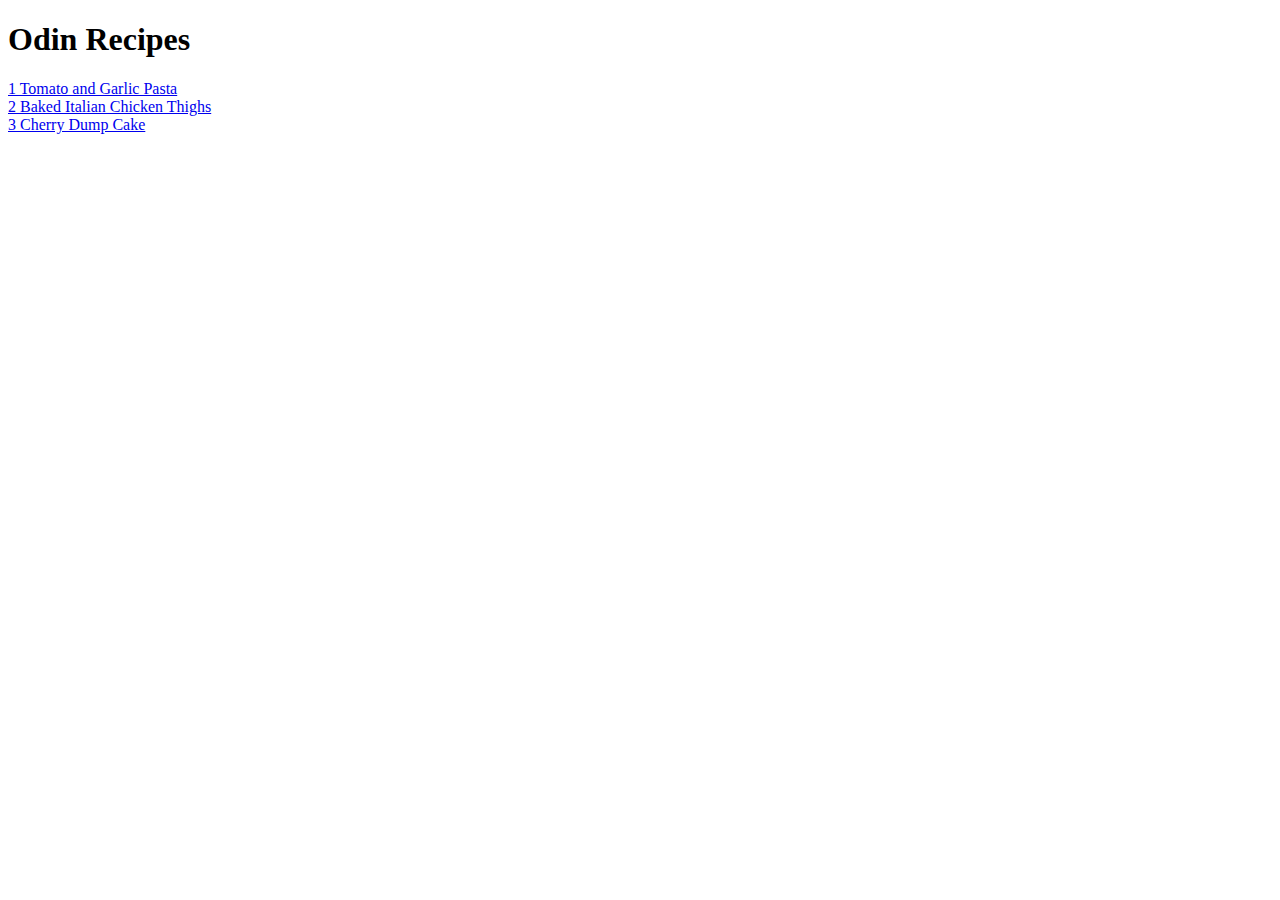
==== index.html @ 5843c40d "added all files" ====
<!DOCTYPE html>
<html lang="en">    
</html>

<head>
    <meta charset="utf-8">

    <title>Odin recipes</title>
</head>

<body>
    <h1>Odin Recipes</h1>
    <a href="./recipes/Pasta.html">1 Tomato and Garlic Pasta</a>
    <br>
    <a href="./recipes/chicken.html">2 Baked Italian Chicken Thighs</a>
    <br>
    <a href="./recipes/cake.html">3 Cherry Dump Cake</a>
</body>
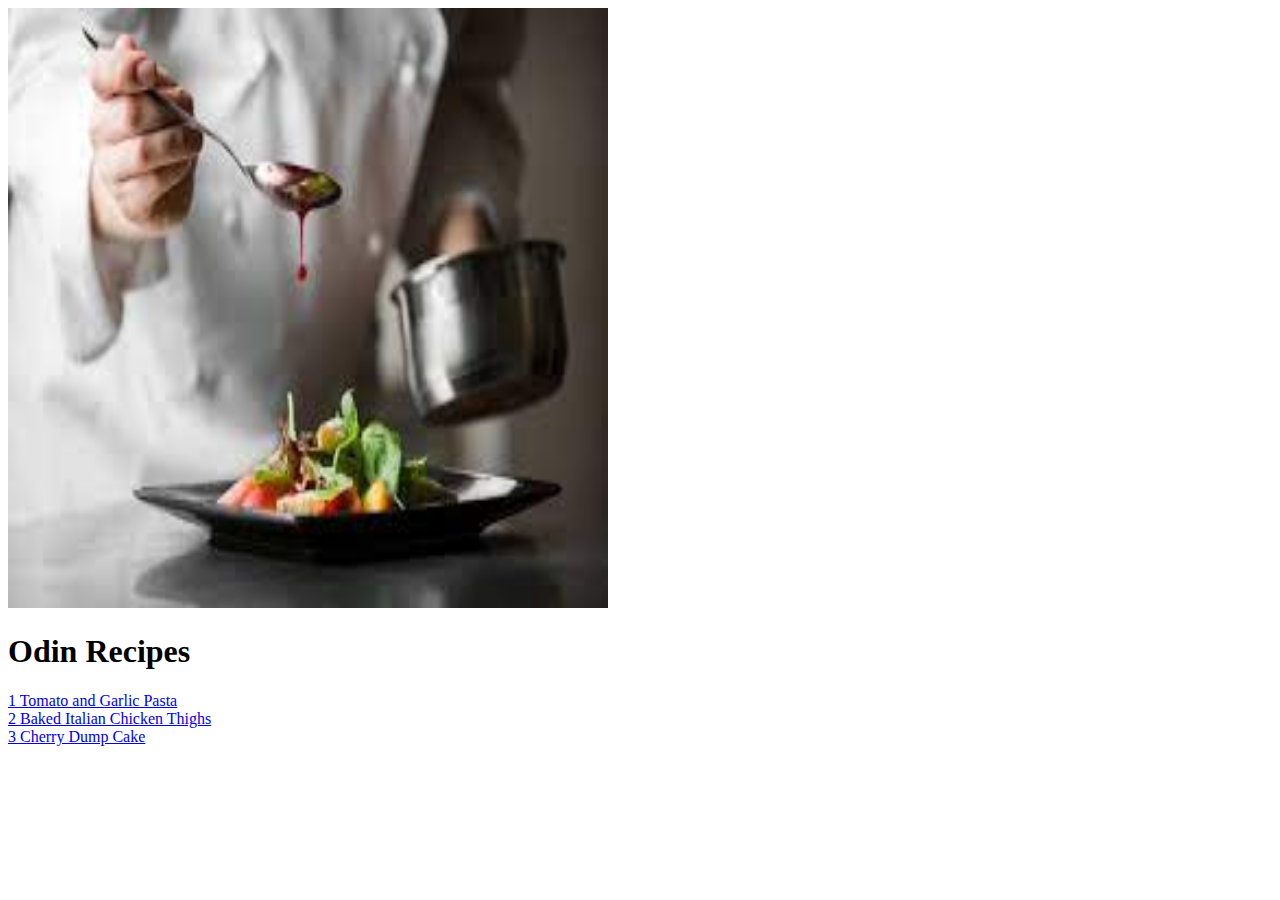
==== commit c04827f5: "added chef.jpeg and edited index.html" ====
--- a/index.html
+++ b/index.html
@@ -6,6 +6,7 @@
     <meta charset="utf-8">
 
     <title>Odin recipes</title>
+    <img src="./images/chef.jpeg" alt="chef" style="width:600px;height:600px;" >
 </head>
 
 <body>
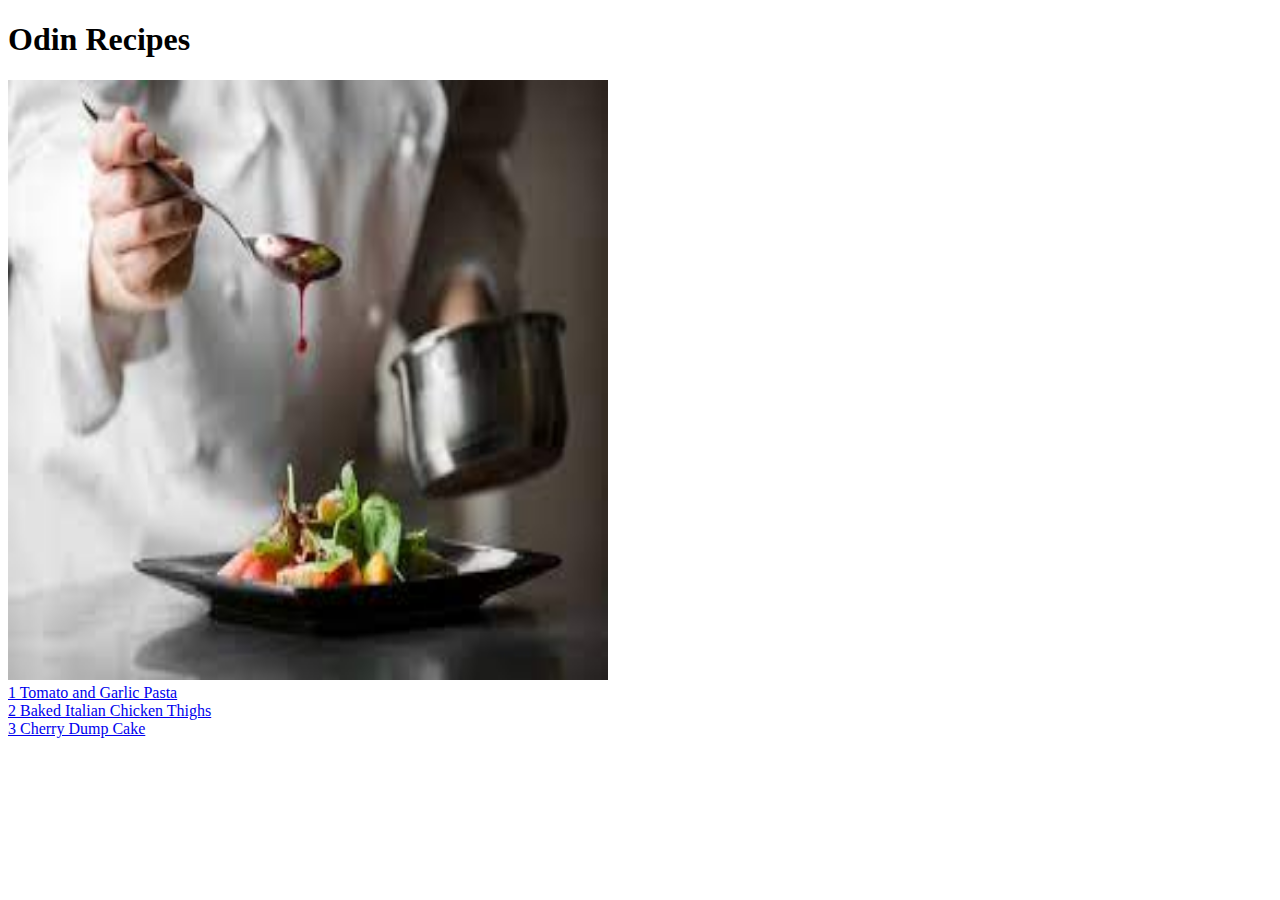
==== commit 7b294343: "edited index.html" ====
--- a/index.html
+++ b/index.html
@@ -6,11 +6,14 @@
     <meta charset="utf-8">
 
     <title>Odin recipes</title>
-    <img src="./images/chef.jpeg" alt="chef" style="width:600px;height:600px;" >
+
 </head>
 
 <body>
     <h1>Odin Recipes</h1>
+    <img src="./images/chef.jpeg" alt="chef" style="width:600px;height:600px;" >
+    <br>
+
     <a href="./recipes/Pasta.html">1 Tomato and Garlic Pasta</a>
     <br>
     <a href="./recipes/chicken.html">2 Baked Italian Chicken Thighs</a>
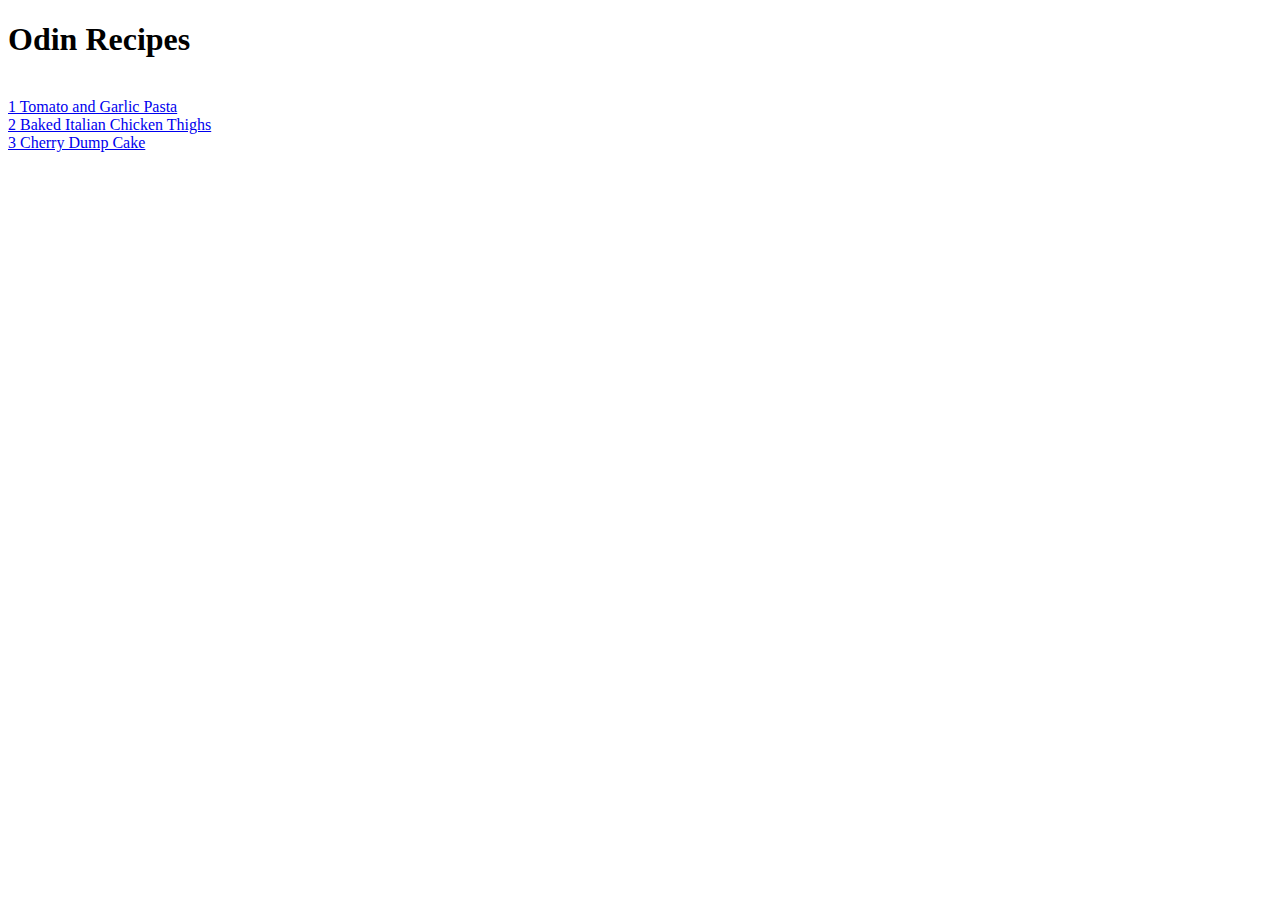
==== commit 5bb54eab: "edited index.html" ====
--- a/index.html
+++ b/index.html
@@ -11,7 +11,6 @@
 
 <body>
     <h1>Odin Recipes</h1>
-    <img src="./images/chef.jpeg" alt="chef" style="width:600px;height:600px;" >
     <br>
 
     <a href="./recipes/Pasta.html">1 Tomato and Garlic Pasta</a>
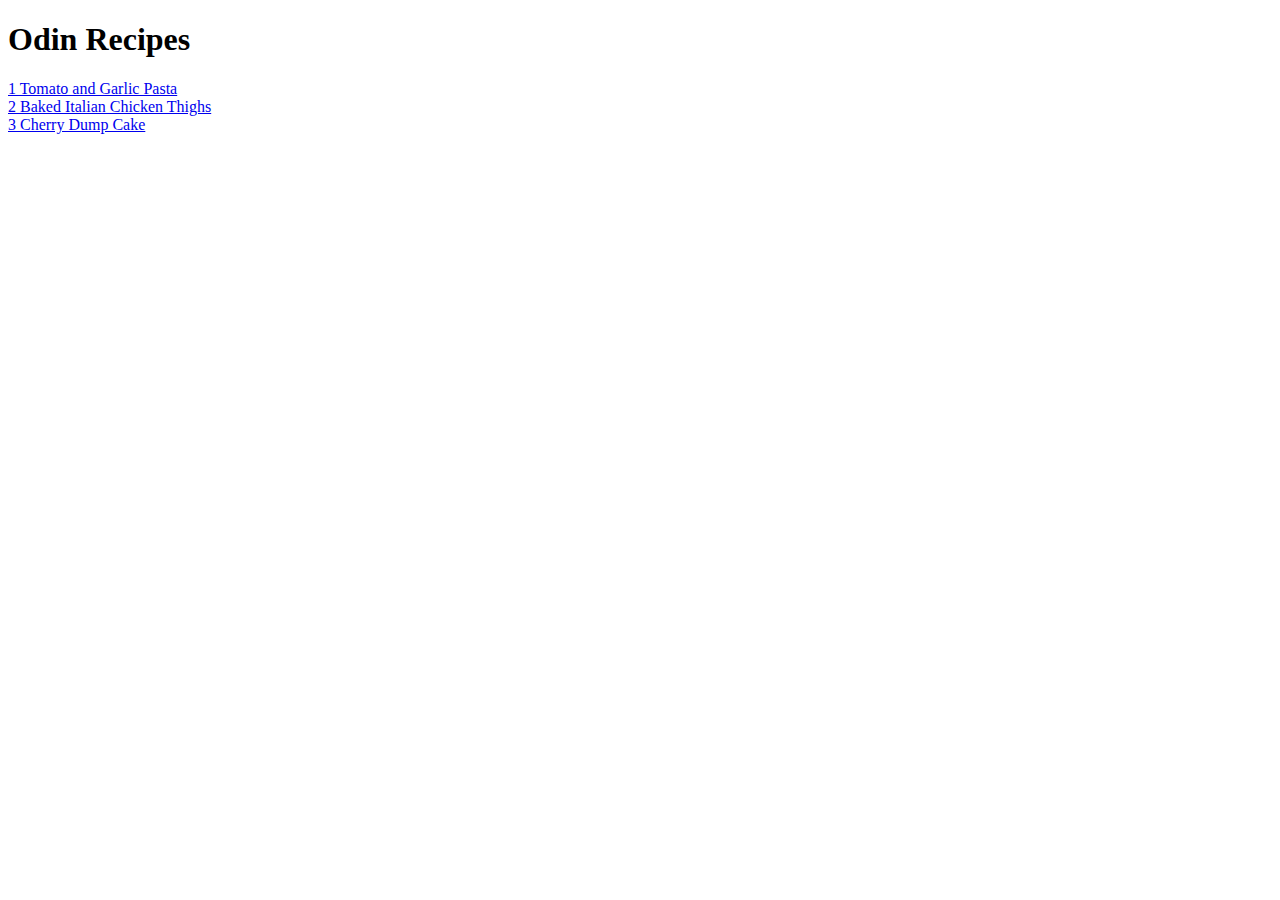
==== commit bb0d7aed: "edited index.html" ====
--- a/index.html
+++ b/index.html
@@ -11,8 +11,6 @@
 
 <body>
     <h1>Odin Recipes</h1>
-    <br>
-
     <a href="./recipes/Pasta.html">1 Tomato and Garlic Pasta</a>
     <br>
     <a href="./recipes/chicken.html">2 Baked Italian Chicken Thighs</a>
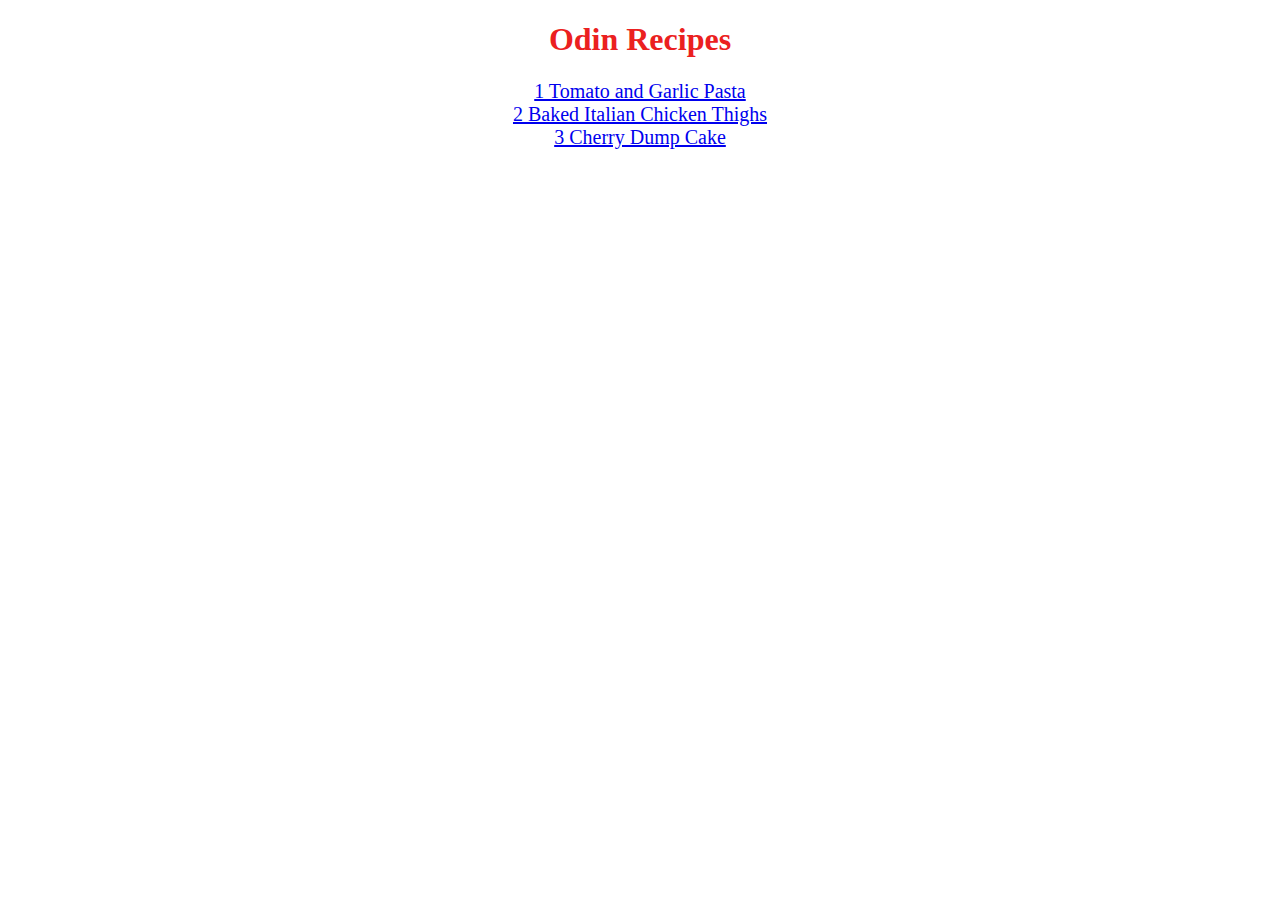
==== commit 0ccfd581: "edited index.html and added index-styles.css" ====
--- a/index.html
+++ b/index.html
@@ -7,13 +7,17 @@
 
     <title>Odin recipes</title>
 
+    <link rel="stylesheet" href="index-styles.css">
 </head>
 
 <body>
-    <h1>Odin Recipes</h1>
+    <h1 class="the-head">Odin Recipes</h1>
+
+    <p class="lines">
     <a href="./recipes/Pasta.html">1 Tomato and Garlic Pasta</a>
     <br>
     <a href="./recipes/chicken.html">2 Baked Italian Chicken Thighs</a>
     <br>
     <a href="./recipes/cake.html">3 Cherry Dump Cake</a>
+    </p>
 </body>--- a/index-styles.css
+++ b/index-styles.css
@@ -0,0 +1,11 @@
+.lines{
+    text-align: center;
+    font-size: 20px;
+}
+
+.the-head
+{
+    color:rgb(235, 32, 32);
+    text-align: center;
+    font-size: 32px;
+}
